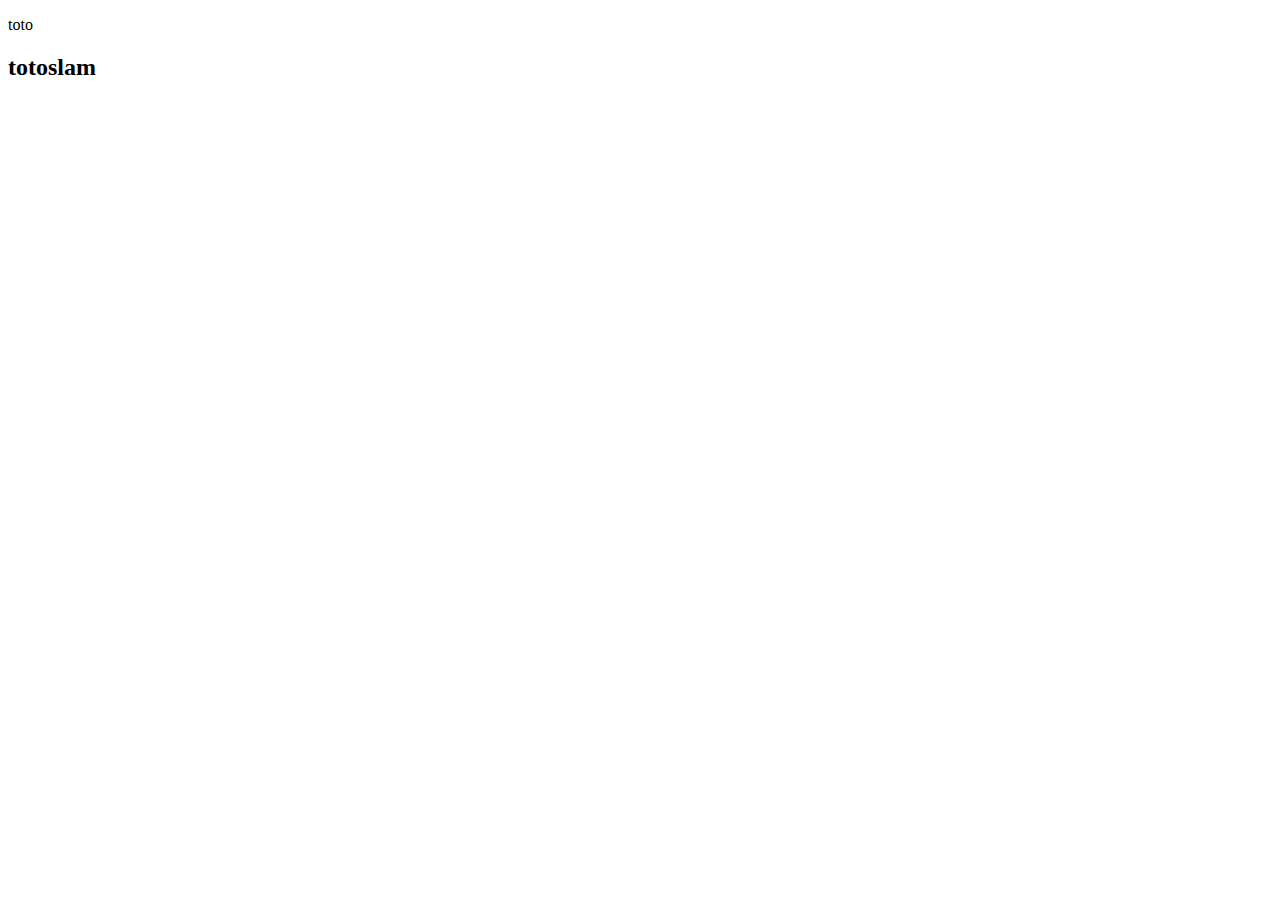
==== index.html @ 88c688a0 "toto" ====
<!DOCTYPE html>
<html lang="en">
<head>
    <meta charset="UTF-8">
    <meta http-equiv="X-UA-Compatible" content="IE=edge">
    <meta name="viewport" content="width=device-width, initial-scale=1.0">
    <title>mi repositorio</title>
</head>
<body>
    <p>toto</p>
    <h2>totoslam</h2>
</body>
</html>
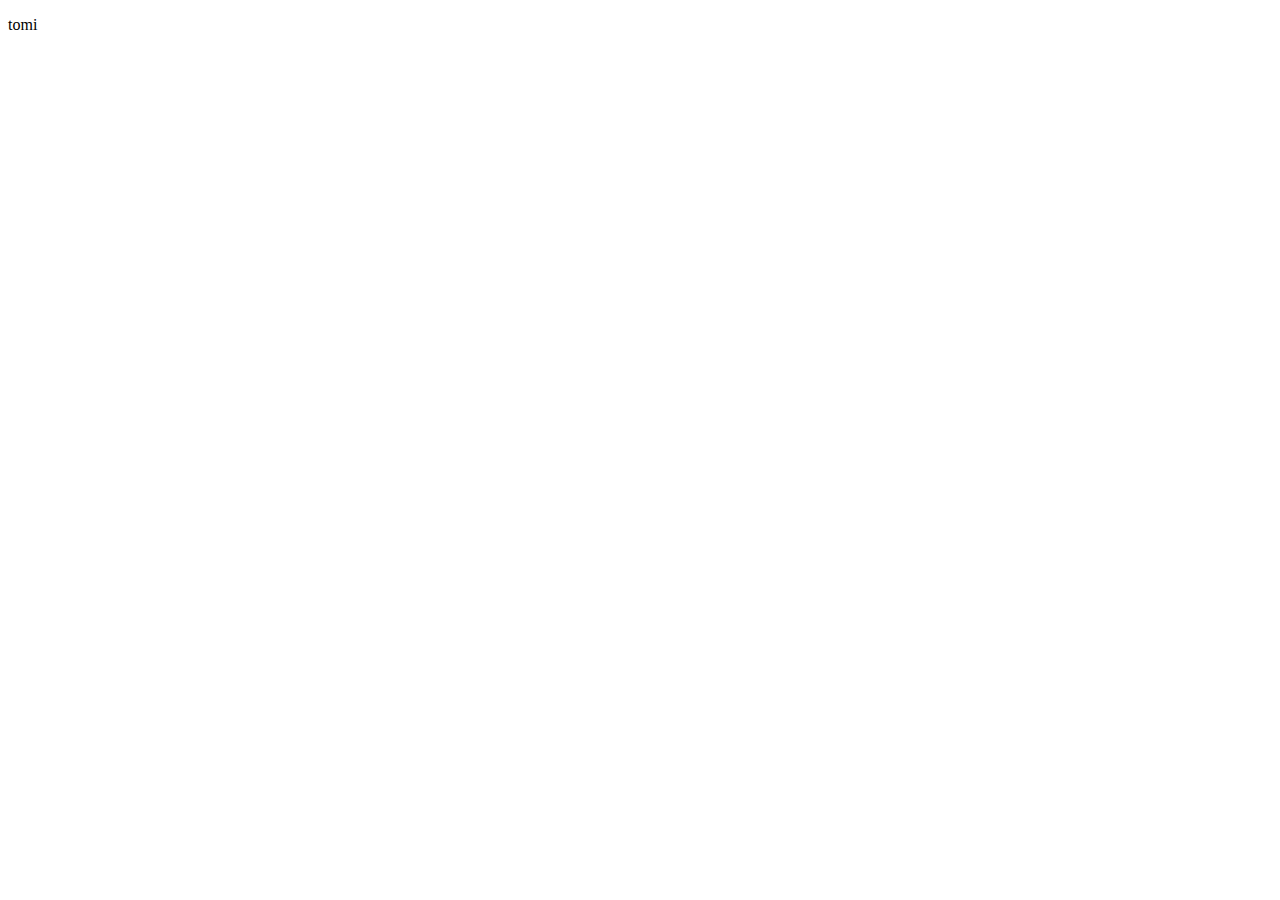
==== commit 63ce0a50: "borre lo otro y puse div" ====
--- a/index.html
+++ b/index.html
@@ -4,10 +4,12 @@
     <meta charset="UTF-8">
     <meta http-equiv="X-UA-Compatible" content="IE=edge">
     <meta name="viewport" content="width=device-width, initial-scale=1.0">
+    <link rel="stylesheet" href="style.css">
     <title>mi repositorio</title>
 </head>
 <body>
-    <p>toto</p>
-    <h2>totoslam</h2>
+    <div>
+        <p>tomi</p>
+    </div>
 </body>
 </html>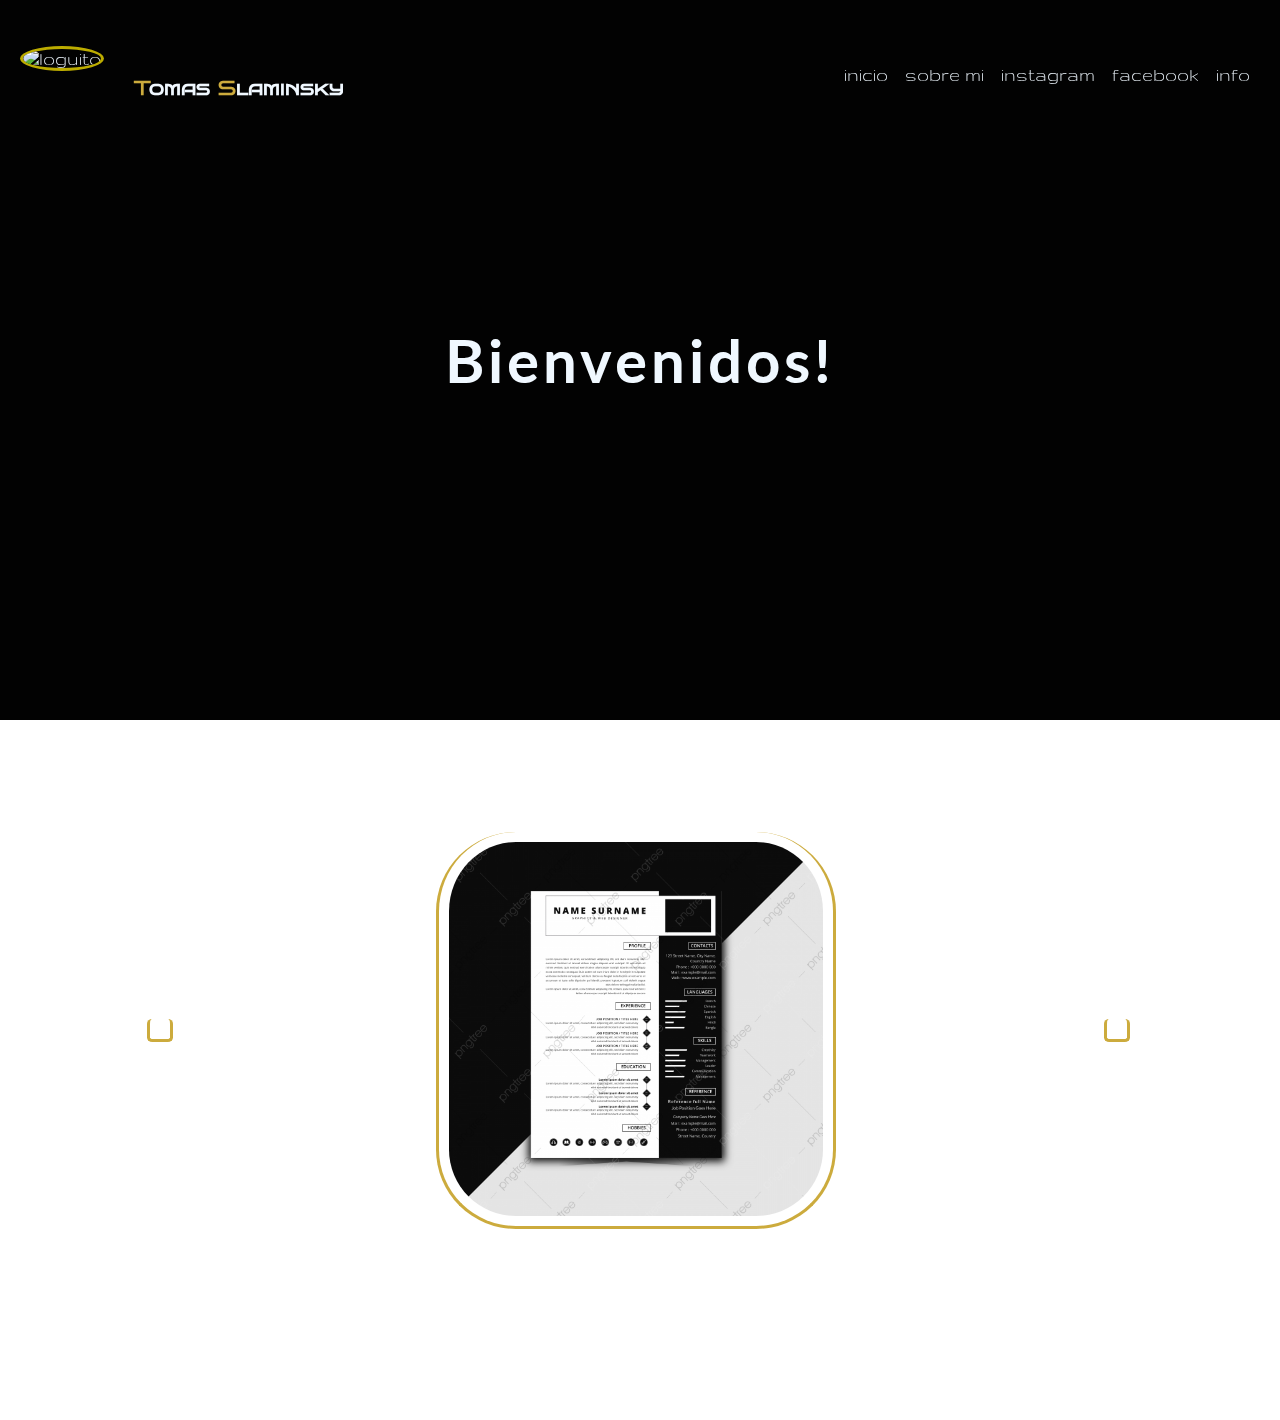
==== commit 5d54847e: "añado javascript al proyecto" ====
--- a/index.html
+++ b/index.html
@@ -5,11 +5,61 @@
     <meta http-equiv="X-UA-Compatible" content="IE=edge">
     <meta name="viewport" content="width=device-width, initial-scale=1.0">
     <link rel="stylesheet" href="style.css">
+    <script src="https://kit.fontawesome.com/fce30e0d61.js" crossorigin="anonymous"></script>
     <title>mi repositorio</title>
 </head>
 <body>
-    <div>
-        <p>tomi</p>
+    <header>
+        <nav class="logo-titulo">
+        <a href="" class="logo">
+            <img class="img-edit" src="https://img.freepik.com/vector-premium/diseno-logotipo-letra-ts-moderno_772242-18.jpg?w=2000" alt="loguito">
+            <h2><span class="resaltado">T</span>omas <span class="resaltado">S</span>laminsky</h2>
+        </a>
+        </nav>
+        <h1 id="titulo">Bienvenidos!</h1>
+        <nav class="nav">
+            <ul class="nav__ul">
+                <li class="nav__li"><i class="fa-solid fa-house"></i><a href="#">inicio</a></li>
+                <li class="nav__li"><i class="fa-solid fa-person"></i><a href="#">sobre mi</a></li>
+                <li class="nav__li"><i class="fa-brands fa-instagram"></i><a href="https://www.instagram.com/tomislaminsky/?next=%2F" target="_blank">instagram</a></li>
+                <li class="nav__li"><i class="fa-brands fa-facebook"></i><a href="https://www.facebook.com/profile.php?id=100090534281814" target="_blank">facebook</a></li>
+                <li class="nav__li"><i class="fa-solid fa-circle-info"></i> <a href="#">info</a></li>
+            </ul>
+    </header>
+    <main>
+    <div class="contenedor">
+    <div class="caja"><a href="ruta2.html" target="_blank"><img class="caja1img" id="caja1" src="foto/formulario.jpg" alt=""><h3>Formulario</h3></a></div>
+    <div class="caja"><a href="ruta2.html" target="_blank"><img class="caja1img" id="caja1" src="foto/cv.jpg" alt=""><h3>Curriculum v</h3></a></div>
+    <div class="caja"><a href="ruta2.html" target="_blank"><img class="caja1img" id="caja1" src="foto/caja3.jpg" alt=""><h3>Animaciones</h3></a></div>
     </div>
+    </main>
+    <footer></footer>
+    <style>
+        @import url('https://fonts.googleapis.com/css2?family=Bebas+Neue&display=swap');
+        @import url('https://fonts.googleapis.com/css2?family=Bruno+Ace+SC&display=swap');
+        @import url('https://fonts.googleapis.com/css2?family=Gruppo&display=swap');
+        @import url('https://fonts.googleapis.com/css2?family=Lato:ital@1&display=swap');
+        </style>
+         <script>
+            // Función para animar el elemento h1
+            function animarTitulo() {
+                var titulo = document.getElementById("titulo");
+                titulo.style.opacity = "1";
+                titulo.style.transform = "translateX(0)";
+                titulo.classList.add("visible");
+            }
+    
+            // Llamar a la función animarTitulo después de un breve retraso
+            setTimeout(animarTitulo, 100);
+    
+            // Opcional: Agregar un retraso antes de reiniciar la animación
+            setInterval(function() {
+                var titulo = document.getElementById("titulo");
+                titulo.style.opacity = "0";
+                titulo.style.transform = "translateX(-100%)";
+                titulo.classList.remove("visible");
+                setTimeout(animarTitulo, 3500); // Reiniciar la animación después de 3.5 segundos
+            }, 9000); // Esperar 7 segundos antes de reiniciar la animación
+        </script>
 </body>
 </html>--- a/style.css
+++ b/style.css
@@ -0,0 +1,230 @@
+html, body {
+  margin: 0;
+  padding: 0;
+}
+
+body {
+  overflow-x: hidden;
+}
+
+header {
+    overflow: auto; /* establece el comportamiento del contenedor */
+    background-color: rgb(2, 2, 2);
+    display: flex;
+    justify-content: space-between;
+    padding: 10px 0;
+    background-image: url("foto/FONDOPROYECTO.jpg");
+    background-repeat: no-repeat;
+    background-size: cover; /* Ajusta la imagen al tamaño del contenedor */
+    background-position: center;
+    background-attachment: fixed;
+    height: 700px;
+    text-align: center; 
+  }
+
+.resaltado{
+  color: #ccab3d;
+}
+
+.nav__ul{
+  margin-top: 35px;
+  position: fixed;
+  top: 30px; /* Posición vertical desde la parte superior */
+  right: 10px; /* Posición horizontal desde la parte izquierda */
+}
+
+.logo-titulo{
+  margin-top: 35px;
+  position: fixed;
+  top: 1px; /* Posición vertical desde la parte superior */
+  left: 10px; /* Posición horizontal desde la parte izquierda */
+}
+
+h1{
+  font-size: 60px;
+  color: aliceblue;
+  margin: auto;
+  font-family: 'Lato', sans-serif;
+  letter-spacing: 4px;
+  opacity: 0;
+  transition: opacity 3.5s ease-in-out, transform 3.5s ease-in-out;
+  transform: translateX(-100%);
+}
+
+ h1.visible {
+            opacity: 1;
+        }
+
+.img-edit {
+    max-width: 100px;
+    float: left; /* mueve la imagen hacia la izquierda */
+    margin: 10px 30px 10px 10px; /* añade un margen a la derecha de la imagen */
+    border-radius: 50%;
+    border-color:rgb(188, 172, 0);;
+    border-style: solid;
+
+  }
+
+/*CONTENEDOR */
+.contenedor {
+  display: flex;
+  height: 700px;
+  justify-content: center;
+  text-align: center;
+  background-image: url('foto/DEF.jpg');
+  background-size: cover; /* Ajusta la imagen al tamaño del contenedor */
+  overflow: hidden;
+  background-repeat: no-repeat;
+  background-position: center;
+  background-attachment: fixed;
+}
+
+a h3 {
+  color: rgb(255, 255, 255);
+  font-family: 'Bebas Neue', sans-serif;
+  text-align: center;
+  transition: 0,5s;
+}
+
+.caja {
+  /* Estilos de las cajas */
+  margin:auto; /* Espacio entre las cajas */
+  overflow: hidden;
+}
+
+.caja:hover{
+  color: rgb(253, 253, 253);
+  font-family: 'Bebas Neue', sans-serif;
+  text-align: center;
+  font-size: 50px;
+  transition: 0,8s;
+}
+
+.caja img {
+  /* Estilos de la imagen */
+  max-width: 100%;
+  height: auto;
+  box-sizing: border-box;
+}
+
+.caja .caja1img {
+  width: 400px;
+  padding: 10px;
+  border-radius: 20%;
+  border-color: #ccab3d;
+  border-style: solid;
+  border-top: saddlebrown;
+  transition: 0.5s;
+}
+
+.caja #caja1:hover {
+  width: 500px;
+  padding: 30px;
+  border-radius: 20%;
+  border-color: #ffffff;
+  border-style: solid;
+  border-top: saddlebrown;
+  transition: 0.8s;
+}
+
+  nav a {
+    font-family: 'Gruppo', cursive;
+  }
+
+a {
+    text-decoration: none;
+    color: aliceblue;
+    font-size: 20px;
+    transition: 0.2s;
+}
+
+.nav__li:hover i{
+    text-decoration: none;
+    color: rgb(251, 249, 249);
+    font-size: 22px;
+    transition: 0.2s;
+  }
+
+  .nav__li:hover a{
+  text-decoration: none;
+  color: rgb(228, 207, 15);
+  font-size: 22px;
+  transition: 0.2s;
+}
+
+h2 {
+    clear: right; /* asegura que el título esté debajo de la imagen */
+    text-decoration: none;
+    font-family: 'Bruno Ace SC', cursive;
+    color: aliceblue;
+    font-size: 20px;
+    float: right;
+    align-items: center;
+    margin-top: 40px;
+  }
+
+  ul {
+    list-style: none; /* quita los puntos de lista */
+    padding: 0; /* elimina el relleno predeterminado del navegador */
+    float: right; /* mueve el ul hacia la derecha */
+    margin: 0 10px 0 0; /* establece un margen a la izquierda del ul */
+  }
+  
+  li {
+    display: inline-block; /* muestra los elementos en una fila horizontal */
+    margin-right: 10px; /* añade un margen a la derecha de cada elemento */
+  }
+
+i {
+    color: rgb(180, 170, 40);
+    margin-right: 3px;
+}
+
+/* RUTA.2 */
+
+form {
+  background-image: url("foto/FORMU.jpg");
+  background-size: cover; /* Ajusta la imagen al tamaño del encabezado */
+  background-repeat: no-repeat;
+  background-position: center;
+  background-attachment: fixed;
+}
+label {
+    color: rgb(182, 139, 0);
+    font-size: 20px;
+    border-radius: 20%;
+    font-family: 'Bruno Ace SC', cursive;
+}
+
+h5 {
+    font-size: 40px;
+    color: rgb(182, 139, 0);
+    font-family: 'Bruno Ace SC', cursive;
+}
+
+legend {
+    color: rgb(182, 139, 0);
+    font-size: 30px;
+    font-family: 'Righteous', cursive;
+}
+
+p {
+    color: aliceblue;
+    font-size: 20px;
+}
+
+input{
+  font-size: 20px;
+  background-color: black;
+  color: aliceblue;
+}
+select{
+  background-color: black;
+  color: aliceblue;
+}
+textarea{
+  width: 60%;
+  height: 70%;
+  background-color: black;
+  color: aliceblue;
+}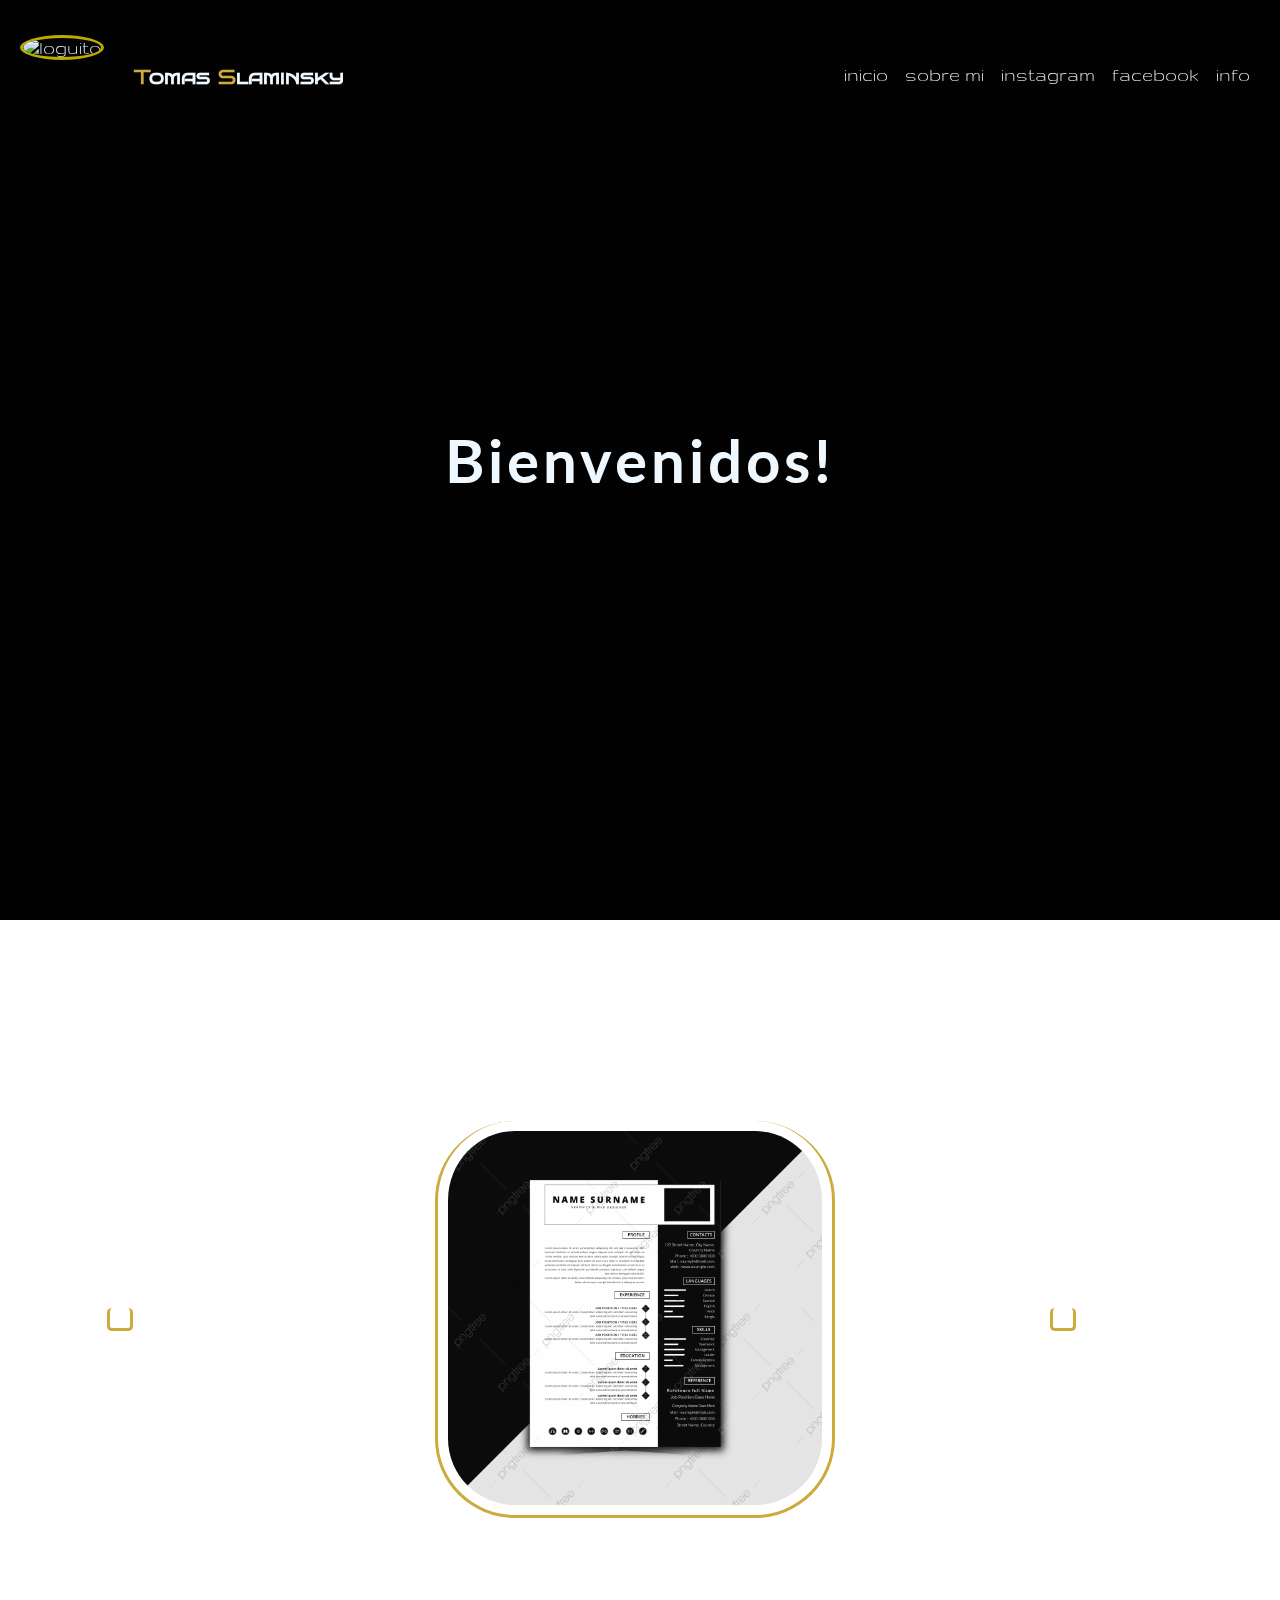
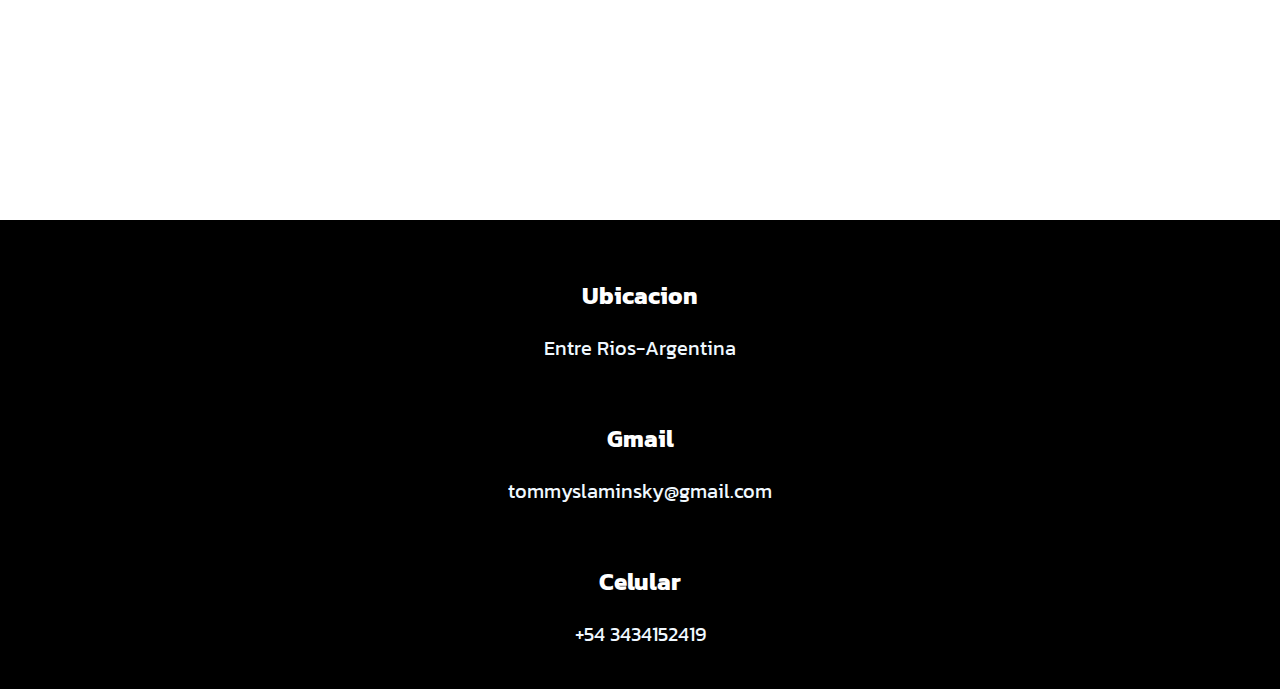
==== commit 3dcd0d83: "menu responsive" ====
--- a/index.html
+++ b/index.html
@@ -18,27 +18,49 @@
         </nav>
         <h1 id="titulo">Bienvenidos!</h1>
         <nav class="nav">
-            <ul class="nav__ul">
+            <input type="checkbox"  id="check">
+            <label for="check" class="checkbtn">
+                <i class="fas fa-bars"></i>
+            </label>
+            <ul id="menu" class="nav__ul">
                 <li class="nav__li"><i class="fa-solid fa-house"></i><a href="#">inicio</a></li>
-                <li class="nav__li"><i class="fa-solid fa-person"></i><a href="#">sobre mi</a></li>
+                <li class="nav__li"><i class="fa-solid fa-person"></i><a href="#" onclick="scrollToFooter()">sobre mi</a></li>
                 <li class="nav__li"><i class="fa-brands fa-instagram"></i><a href="https://www.instagram.com/tomislaminsky/?next=%2F" target="_blank">instagram</a></li>
                 <li class="nav__li"><i class="fa-brands fa-facebook"></i><a href="https://www.facebook.com/profile.php?id=100090534281814" target="_blank">facebook</a></li>
                 <li class="nav__li"><i class="fa-solid fa-circle-info"></i> <a href="#">info</a></li>
             </ul>
+        </nav>
+        <section></section>
     </header>
     <main>
     <div class="contenedor">
-    <div class="caja"><a href="ruta2.html" target="_blank"><img class="caja1img" id="caja1" src="foto/formulario.jpg" alt=""><h3>Formulario</h3></a></div>
-    <div class="caja"><a href="ruta2.html" target="_blank"><img class="caja1img" id="caja1" src="foto/cv.jpg" alt=""><h3>Curriculum v</h3></a></div>
-    <div class="caja"><a href="ruta2.html" target="_blank"><img class="caja1img" id="caja1" src="foto/caja3.jpg" alt=""><h3>Animaciones</h3></a></div>
+    <div class="caja"><a href="ruta2.html" target="_blank"><img class="caja1img" id="caja1" src="foto/formulario.jpg" alt=""><h3 id="titulo">Formulario</h3></a></div>
+    <div class="caja"><a href="ruta2.html" target="_blank"><img class="caja1img" id="caja1" src="foto/cv.jpg" alt=""><h3 id="titulo">Curriculum v</h3></a></div>
+    <div class="caja"><a href="ruta2.html" target="_blank"><img class="caja1img" id="caja1" src="foto/caja3.jpg" alt=""><h3 id="titulo">Animaciones</h3></a></div>
     </div>
     </main>
-    <footer></footer>
+    <footer id="footer" class="footer">
+        <div class="contenedor2">
+        <div class="box"><i class="fa-solid fa-location-dot"></i>
+          <h2>Ubicacion</h2>
+          <p>Entre Rios-Argentina</p>
+        </div>
+        <div class="box"><i class="fa-solid fa-paper-plane"></i>
+          <h2>Gmail</h2>
+          <p>tommyslaminsky@gmail.com</p>
+        </div>
+        <div class="box"><i class="fa-solid fa-phone"></i>
+          <h2>Celular</h2>
+          <p>+54 3434152419</p>
+        </div>
+       </div>
+      </footer>
     <style>
         @import url('https://fonts.googleapis.com/css2?family=Bebas+Neue&display=swap');
         @import url('https://fonts.googleapis.com/css2?family=Bruno+Ace+SC&display=swap');
         @import url('https://fonts.googleapis.com/css2?family=Gruppo&display=swap');
         @import url('https://fonts.googleapis.com/css2?family=Lato:ital@1&display=swap');
+        @import url('https://fonts.googleapis.com/css2?family=Kanit:wght@300&display=swap');
         </style>
          <script>
             // Función para animar el elemento h1
@@ -61,5 +83,6 @@
                 setTimeout(animarTitulo, 3500); // Reiniciar la animación después de 3.5 segundos
             }, 9000); // Esperar 7 segundos antes de reiniciar la animación
         </script>
+        
 </body>
 </html>--- a/style.css
+++ b/style.css
@@ -7,6 +7,8 @@
   overflow-x: hidden;
 }
 
+
+/* CONFIGURO EL HEADER*/
 header {
     overflow: auto; /* establece el comportamiento del contenedor */
     background-color: rgb(2, 2, 2);
@@ -18,9 +20,24 @@
     background-size: cover; /* Ajusta la imagen al tamaño del contenedor */
     background-position: center;
     background-attachment: fixed;
-    height: 700px;
+    height: 900px;
     text-align: center; 
   }
+
+  /*APARECER Y DESAPARECER EL MENU*/
+.checkbtn {
+  font-size: 30px;
+  color: aliceblue;
+  float: right;
+  line-height: 80px;
+  margin-right: 40px;
+  cursor: pointer;
+  display: none;
+}
+
+#check{
+  display: none;
+}
 
 .resaltado{
   color: #ccab3d;
@@ -34,7 +51,7 @@
 }
 
 .logo-titulo{
-  margin-top: 35px;
+  margin-top: 24px;
   position: fixed;
   top: 1px; /* Posición vertical desde la parte superior */
   left: 10px; /* Posición horizontal desde la parte izquierda */
@@ -52,8 +69,8 @@
 }
 
  h1.visible {
-            opacity: 1;
-        }
+  opacity: 1;
+  }
 
 .img-edit {
     max-width: 100px;
@@ -68,9 +85,8 @@
 /*CONTENEDOR */
 .contenedor {
   display: flex;
-  height: 700px;
+  height: 900px;
   justify-content: center;
-  text-align: center;
   background-image: url('foto/DEF.jpg');
   background-size: cover; /* Ajusta la imagen al tamaño del contenedor */
   overflow: hidden;
@@ -79,30 +95,32 @@
   background-attachment: fixed;
 }
 
+
+
 a h3 {
   color: rgb(255, 255, 255);
   font-family: 'Bebas Neue', sans-serif;
   text-align: center;
   transition: 0,5s;
-}
+  font-size: 30px;
+}
+
 
 .caja {
   /* Estilos de las cajas */
-  margin:auto; /* Espacio entre las cajas */
+  margin: auto; /* Espacio entre las cajas */
   overflow: hidden;
 }
 
-.caja:hover{
-  color: rgb(253, 253, 253);
-  font-family: 'Bebas Neue', sans-serif;
-  text-align: center;
-  font-size: 50px;
-  transition: 0,8s;
+.caja:hover  h3{
+  color: #ccab3d;
+  transition: 0,3s;
 }
 
 .caja img {
   /* Estilos de la imagen */
   max-width: 100%;
+  margin: auto;
   height: auto;
   box-sizing: border-box;
 }
@@ -117,14 +135,15 @@
   transition: 0.5s;
 }
 
-.caja #caja1:hover {
+.caja:hover .caja1img{
   width: 500px;
+  margin: auto;
   padding: 30px;
   border-radius: 20%;
   border-color: #ffffff;
   border-style: solid;
   border-top: saddlebrown;
-  transition: 0.8s;
+  transition: 0.6s;
 }
 
   nav a {
@@ -138,21 +157,14 @@
     transition: 0.2s;
 }
 
-.nav__li:hover i{
-    text-decoration: none;
-    color: rgb(251, 249, 249);
-    font-size: 22px;
-    transition: 0.2s;
-  }
-
-  .nav__li:hover a{
+  .nav__li:hover i, .nav__li:hover a{
   text-decoration: none;
   color: rgb(228, 207, 15);
   font-size: 22px;
   transition: 0.2s;
 }
 
-h2 {
+header h2 {
     clear: right; /* asegura que el título esté debajo de la imagen */
     text-decoration: none;
     font-family: 'Bruno Ace SC', cursive;
@@ -180,7 +192,41 @@
     margin-right: 3px;
 }
 
-/* RUTA.2 */
+/*FOOTER*/ 
+.footer {
+  background-color: black;
+  color: white;
+  padding: 20px;
+  display: flex;
+  flex-direction: row;
+  justify-content: space-between;
+}
+
+.contenedor2{
+  margin: auto;
+  flex-direction: row;
+  justify-content: center;
+  align-items: center;
+  text-align: center;
+
+}
+
+.box {
+  display: block;
+  margin: auto;
+  margin-right: 100px;
+  margin-left: 100px;
+  background-color: #000000;
+  text-align: center;
+}
+
+footer h2, footer p{
+  text-align: center;
+  font-family: 'Kanit', sans-serif;
+}
+
+
+/* RUTA.2  HTML */ 
 
 form {
   background-image: url("foto/FORMU.jpg");
@@ -227,4 +273,115 @@
   height: 70%;
   background-color: black;
   color: aliceblue;
+}
+
+
+
+@media (max-width: 920px) {
+  /*MENU RESPONSIVE*/
+.checkbtn{
+  display: block;
+  }
+ul{
+  position: fixed;
+  width: 100%;
+  height: 100%;
+  background: rgb(0, 0, 0);
+  top: 20px;
+  left: -100%;
+  text-align: center;
+  transition: 0.5s;
+}
+
+nav ul li{
+  display: block;
+  margin: 50px 0;
+  line-height: 10px;
+}
+
+nav ul li a{
+  font-size: 20px;
+}
+
+li a:hover, li a.active{
+  background: none;
+  color: rgb(255, 225, 0);
+}
+
+#check:checked ~ ul{
+  left: 0;
+}
+/*                  */
+body {
+    max-width: 100%;
+    overflow-x: hidden;
+  }
+  .nav__ul{
+    margin-top: 60px;
+    justify-content: center;
+    align-items: center;
+    display: flex;
+    flex-direction: column;
+    overflow-x: hidden;
+     white-space: nowrap;
+    }
+
+    li {
+      margin-top: 10px;
+    }
+  
+    .contenedor{
+      justify-content: center;
+      align-items: center;
+      display: flex;
+      flex-direction: column;
+      height: 1800px;
+      overflow-x: hidden;
+     white-space: nowrap;
+    }
+    
+    .caja{
+      width: 300px;
+      overflow-x: hidden;
+     white-space: nowrap;
+    }
+    .contenedor2{
+      justify-content: center;
+      align-items: center;
+      display: flex;
+      flex-direction: column;
+      margin: auto;
+      overflow-x: hidden;
+     white-space: nowrap;
+    }
+  
+    .logo-titulo{
+      margin-top: 10px;
+    }
+   header h2{
+    margin-top: 1px;
+   }
+    .logo{
+      justify-content: center;
+      align-items: center;
+      display: flex;
+      flex-direction: column;
+      margin: auto;
+      overflow-x: hidden;
+     white-space: nowrap;
+    }
+
+    .img-edit {
+      max-width: 60px;
+      float: left; /* mueve la imagen hacia la izquierda */
+      margin: 10px 30px 10px 10px; /* añade un margen a la derecha de la imagen */
+      border-radius: 50%;
+      border-color:rgb(188, 172, 0);;
+      border-style: solid;
+  
+    }
+    
+    nav .logo h2{
+      font-size: small;
+    }
 }